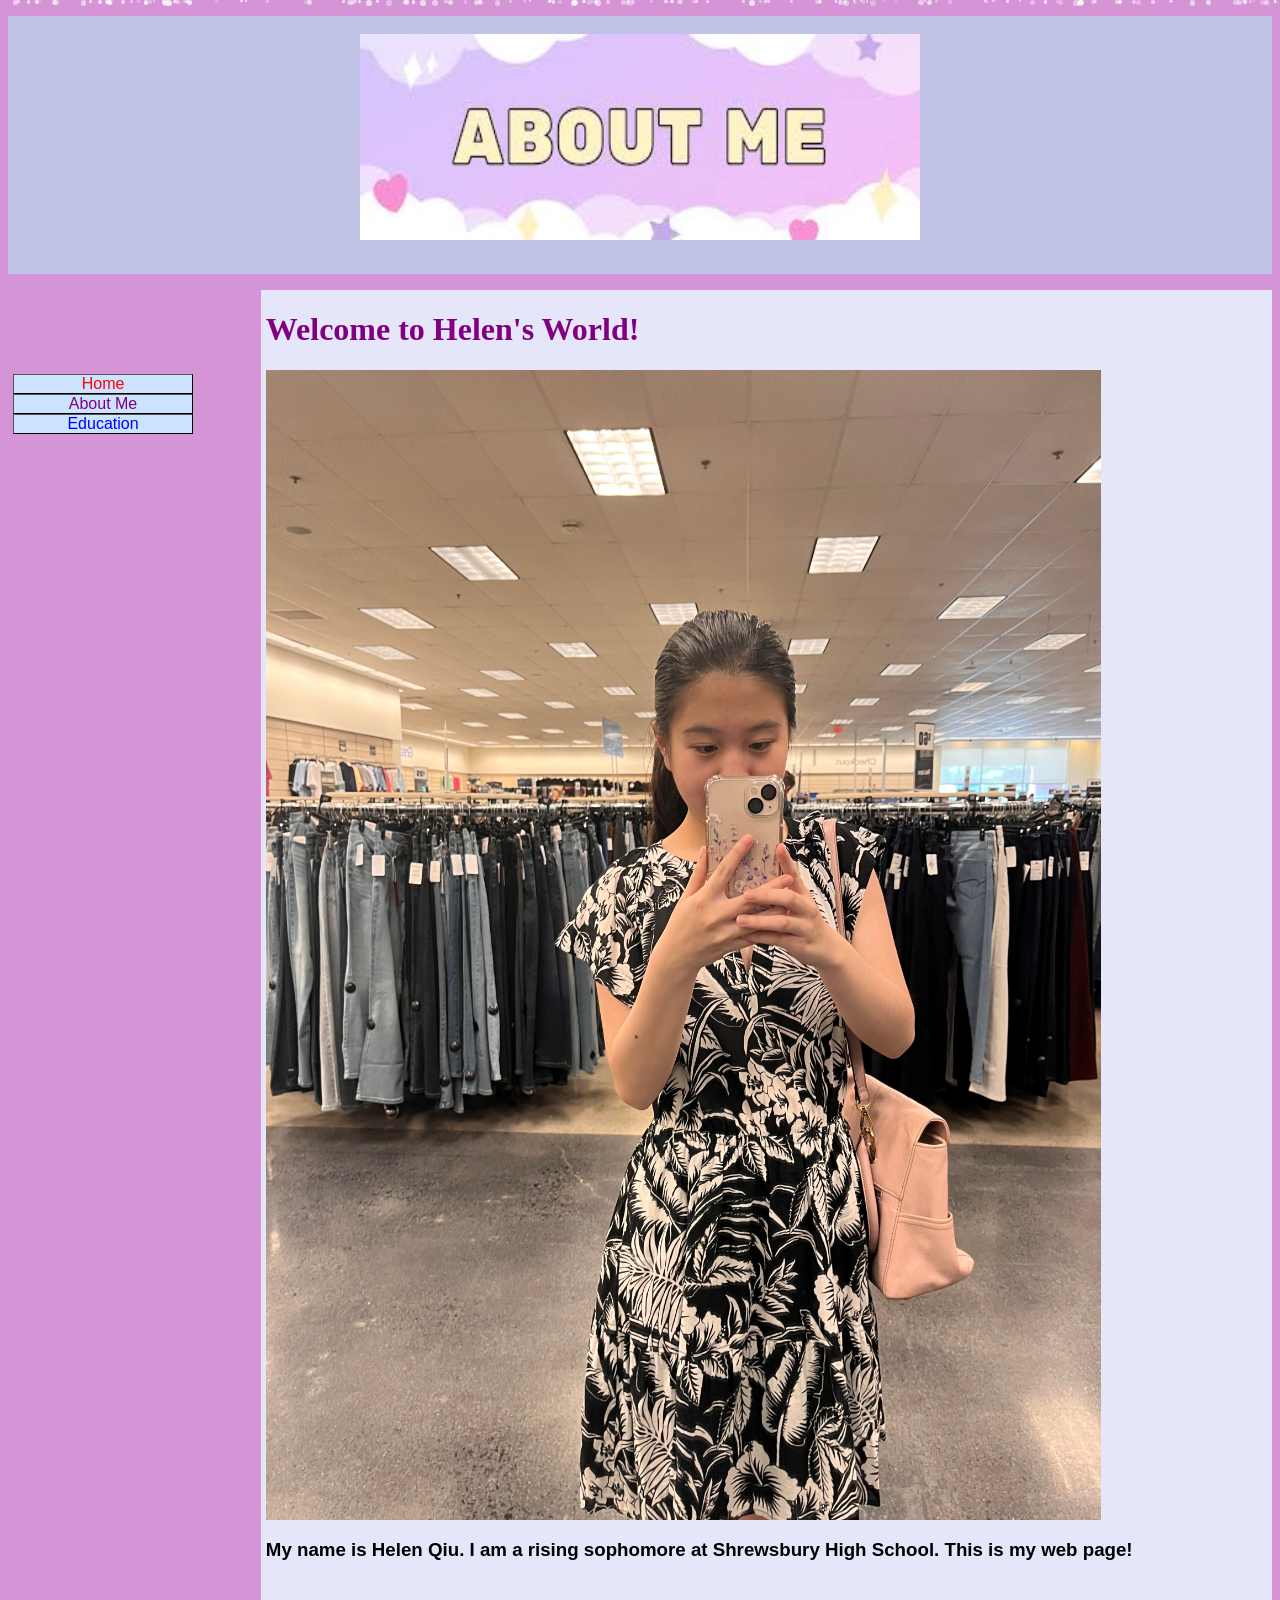
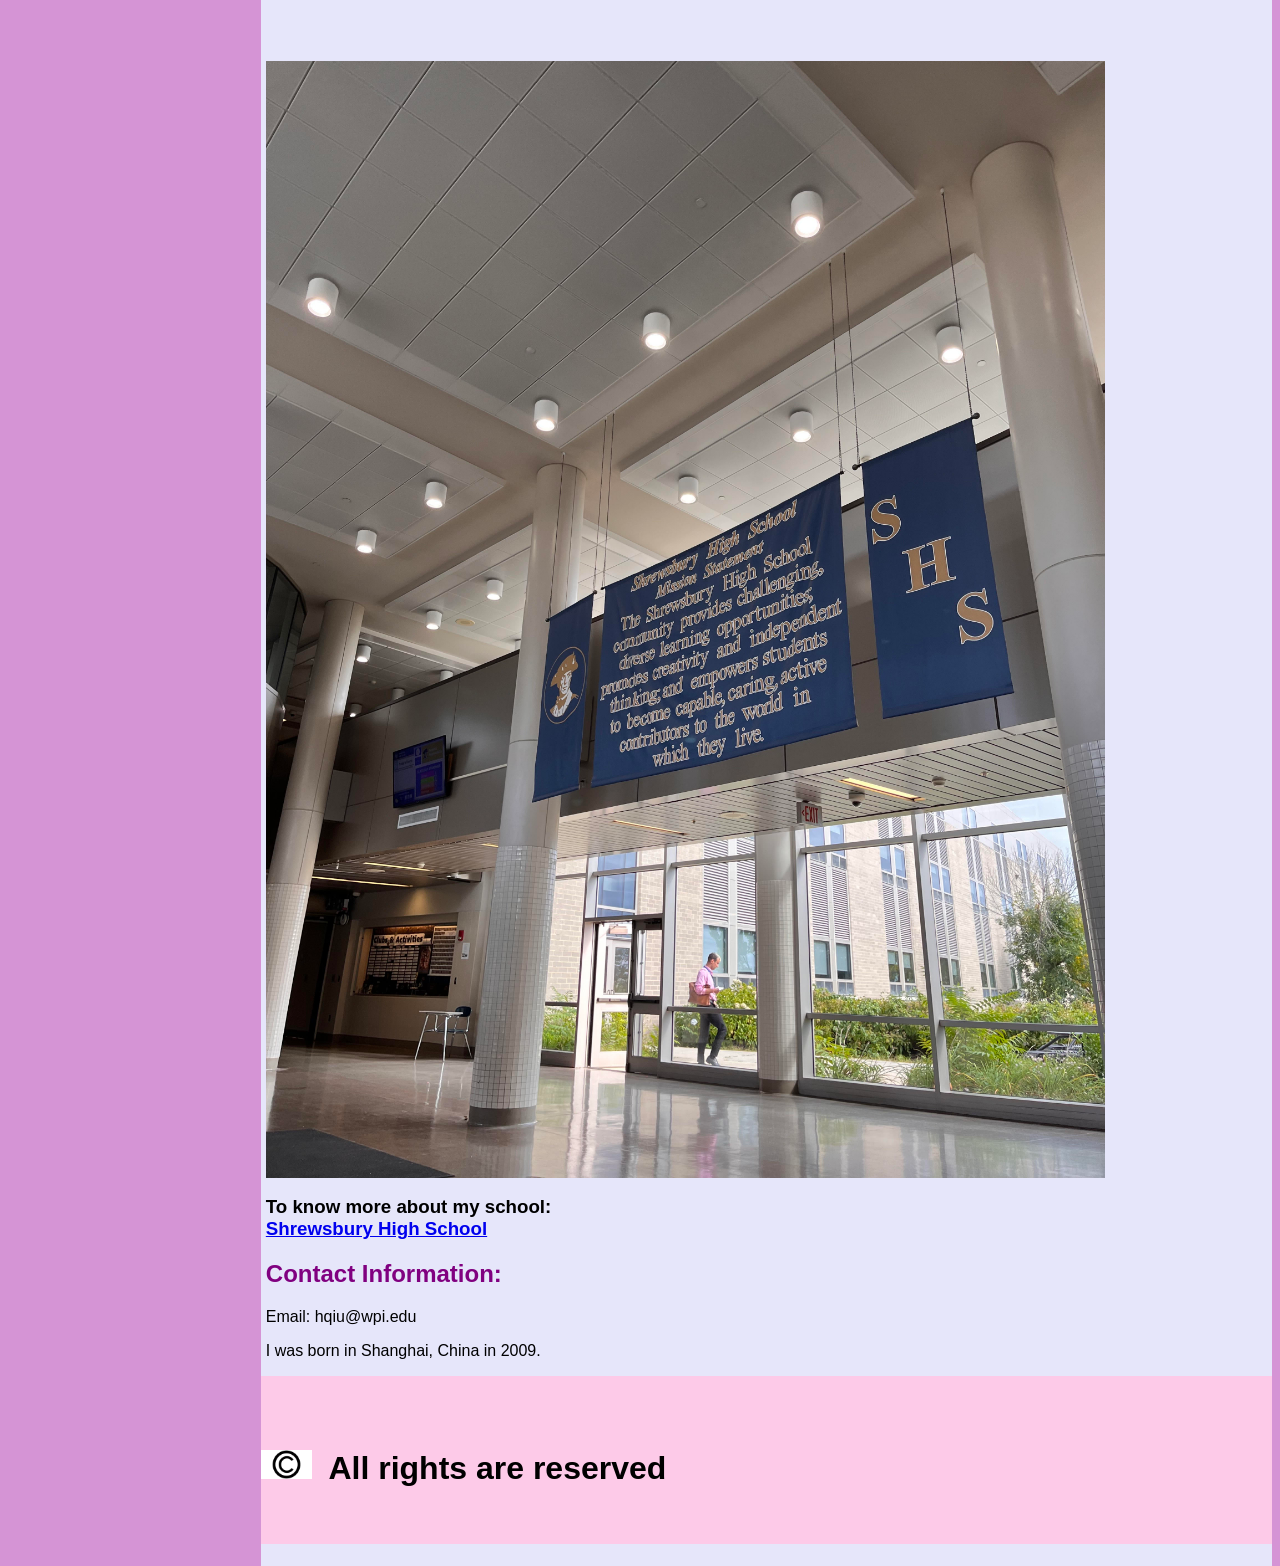
==== index.html @ feed873e "first commit" ====
<!DOCTYPE html PUBLIC "-//W3C//DTD HTML 4.01 Transitional//EN" "http://www.w3.org/TR/html4/loose.dtd">
<html lang="en">
  <head>
    <meta http-equiv="content-type" content="text/html; charset=UTF-8">
    <title>Helen Qiu's Web Page</title>
    <meta http-equiv="Content-Style-Type" content="text/css">
    <meta name="generator" content="thesitewizard.com's Layout Wizard 4.0.0">
    <meta name="viewport" content="width=device-width, initial-scale=1">
    <link rel="stylesheet" type="text/css" media="all" href="styles.css">
    <link rel="stylesheet" type="text/css" href="tswnavbar.css">
    <style>
      body, #tswsidecol {
        transition: background-color 1s ease-in-out;
      }

      /* Snowfall styles */
      #snow-container {
        position: fixed;
        top: 0;
        left: 0;
        width: 100%;
        height: 100%;
        pointer-events: none;
        z-index: 9999;
        overflow: hidden;
      }

      .snowflake {
        position: absolute;
        background-color: white;
        border-radius: 50%;
        animation: fall linear infinite;
      }

      @keyframes fall {
        0% { transform: translateY(-10vh); }
        100% { transform: translateY(110vh) translateX(var(--drift, 0)); }
      }
    </style>
  </head>
  <body style="background:#D594D5">
    <div id="tswcontainer">
      <div id="tswheader" style="background: #C1C3E6">
        <p><br>
          <img src="images/All%20About%20Me.jpg" alt="Logo" title="All About Me"

            style="width: 560px; height: 206px; display: block; margin: auto;">
        </p>
        <p>&nbsp;</p>
        <div id="tswcontent" {="" style="background: #E6E6FA" }="">
          <div id="tswcontproper">
            <h1 style="color: purple; font-family: Times New Roman;">Welcome to
              Helen's World!</h1>
            <img src="images/Helen.jpg" alt="My Photo" title="Helen" style="width: 835px; height: 1150px;">
            <h3>My name is Helen Qiu. I am a rising sophomore at Shrewsbury High
              School. This is my web page! <br>
              <p></p>
              <p><br>
              </p>
              <p><br>
              </p>
              <img src="images/Shrewsbury%20High%20School.jpg" alt="Shrewsbury High School"

                title="Amazing School" style="width: 839px; height: 1117px;">
              <p>To know more about my school: <br>
                <a href="https://schools.shrewsburyma.gov/high">Shrewsbury High
                  School</a> </p>
              <p> </p>
            </h3>
            <h2 style="color: purple;">Contact Information: </h2>
            <p>Email: hqiu@wpi.edu </p>
            <p> I was born in Shanghai, China in 2009.<br>
            </p>
          </div>
          <div style="clear: both;"></div>
          <div id="tswfooter" style="background: #FDCAE8">
            <p><br>
            </p>
            <p>&nbsp;&nbsp;&nbsp;&nbsp;&nbsp;&nbsp;&nbsp;&nbsp;&nbsp;&nbsp;&nbsp;&nbsp;&nbsp;&nbsp;&nbsp;&nbsp;&nbsp;&nbsp;&nbsp;&nbsp;&nbsp;&nbsp;&nbsp;
              <br> </p>
            <h1><img src="images/Copyright.png" alt="Copyright logo" title="Copyright"

                style="width: 51px; height: 29px;">&nbsp; All rights are
              reserved </h1>
            &nbsp;&nbsp;&nbsp;&nbsp;&nbsp;&nbsp;&nbsp;&nbsp;&nbsp;&nbsp; </div>
          <div style="background: #FDCAE8"><br>
            <h1></h1>
            <h1></h1>
            <h1></h1>
            <h1></h1>
            <h1></h1>
            <h1></h1>
            <h1> </h1>
          </div>
        </div>
      </div>
    </div>
    <div id="tswsidecol" style="background: #D594D5">
      <div id="tswsideproper">
        <p> </p>
        <div id="tswcssbuttons">
          <p><br>
          </p>
          <p><br>
            <ul=""> </ul=""></p>
          <li><a href="index.html" style="background: #CBE3FF; color: red;">Home</a></li>
          <li><a href="aboutme.html" style="background: #CBE3FF; color: purple;">About
              Me</a></li>
          <li><a href="education.html" style="background: #CBE3FF; color: blue;">Education</a></li>
        </div>
      </div>
    </div>
    <script>
      document.addEventListener('DOMContentLoaded', function() {
        const colors = ['#D594D5', '#C1C3E6', '#E6E6FA', '#FDCAE8', '#CBE3FF'];
        const sidecol = document.getElementById('tswsidecol');
        let colorIndex = 0;

        // Snowfall effect
        const snowContainer = document.createElement('div');
        snowContainer.id = 'snow-container';
        document.body.appendChild(snowContainer);

        const numberOfSnowflakes = 150;

        for (let i = 0; i < numberOfSnowflakes; i++) {
          const snowflake = document.createElement('div');
          snowflake.className = 'snowflake';

          const size = Math.random() * 4 + 2; // 2px to 6px
          snowflake.style.width = `${size}px`;
          snowflake.style.height = `${size}px`;

          snowflake.style.left = `${Math.random() * 100}vw`;
          snowflake.style.opacity = Math.random() * 0.5 + 0.3; // 0.3 to 0.8

          const duration = Math.random() * 10 + 8; // 8s to 18s
          snowflake.style.animationDuration = `${duration}s`;
          snowflake.style.animationDelay = `${Math.random() * -10}s`; // Start some immediately
          snowflake.style.setProperty('--drift', `${Math.random() * 20 - 10}vw`);

          snowContainer.appendChild(snowflake);
        }

        setInterval(() => {
          colorIndex = (colorIndex + 1) % colors.length;
          const newColor = colors[colorIndex];
          document.body.style.backgroundColor = newColor;
          if (sidecol) {
            sidecol.style.backgroundColor = newColor;
          }
        }, 2000); // Switch color every 2 seconds
      });
    </script>
  </body>
</html>
---- styles.css ----
/*
	styles.css
	Initial code generated by thesitewizard.com's Layout Wizard 4.0.0
*/
body {
	font-family: Arial, Helvetica, sans-serif ;
}
img {
	max-width: 100% ;
	width: auto ;
	height: auto ;
}
input, select, button, textarea {
	max-width: 100% ;
}
meter, progress, output {
	max-width: 100% ;
}
div#tswsidecol {
	float: right ;
	width: 20% ;
	color: #000 ;
	background-color: #fff ;
}
div#tswcontent {
	float: right ;
	width: 80% ;
	color: #000 ;
	background-color: #fff ;
}
@media only screen and (max-width: 629px) {
	div#tswsidecol {
		float: none ;
		width: 100% ;
	}
	div#tswcontent {
		float: none ;
		width: 100% ;
	}
}
div#tswcontproper {
	padding-left: 5px ;
	padding-right: 5px ;
}
div#tswcontainer {
	color: inherit ;
	background-color: #fff ;
}
div#tswsideproper, div#tswothersideproper {
	padding-left: 5px ;
	padding-right: 5px ;
}
div#tswheader {
	color: #000 ;
	background-color: #fff ;
}
div#tswfooter {
	color: #000 ;
	background-color: #fff ;
}
---- tswnavbar.css ----
/*
	tswnavbar.css	2.0.0
	Please use the Navigation Menu Wizard at
		https://www.thesitewizard.com/wizards/css-menu-buttons.shtml
	to generate your own customized menu buttons.
*/

#tswcssbuttons {
	width: 180px ;
	max-width: 100% ;
	text-align: center ;
}
#tswcssbuttons ul {
	margin: 0 ;
	padding: 0 ;
	list-style: none ;
}
#tswcssbuttons li {
	margin: 0 ;
	padding: 0 ;
	display: block ;
	list-style: none ;
	font-family: Arial, Helvetica, sans-serif ;
}
#tswcssbuttons li a {
	color: #000000 ;
	background-color: #ffffff ;
	border: 1px outset #000000 ;
	text-decoration: none ;
	display: block ;
}
#tswcssbuttons li a:hover {
	color: #000000 ;
	background-color: #c0c0c0 ;
}
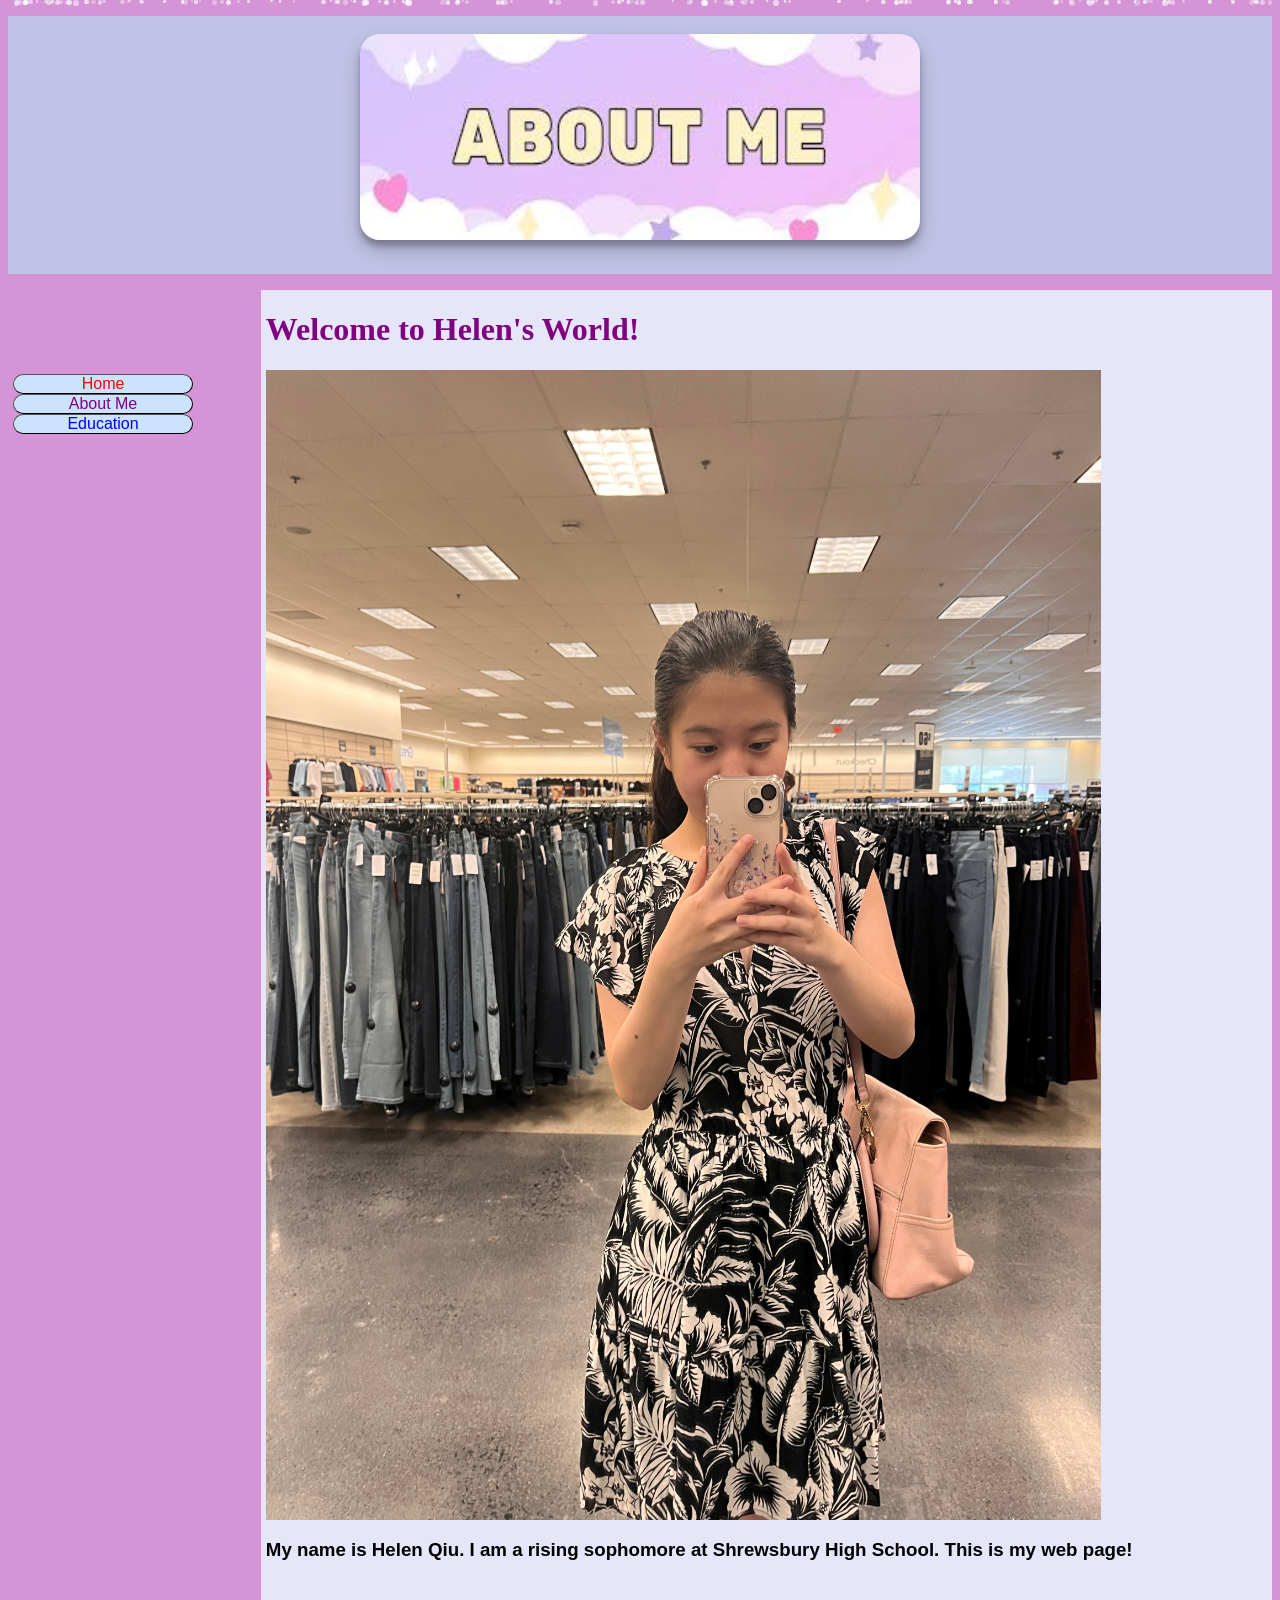
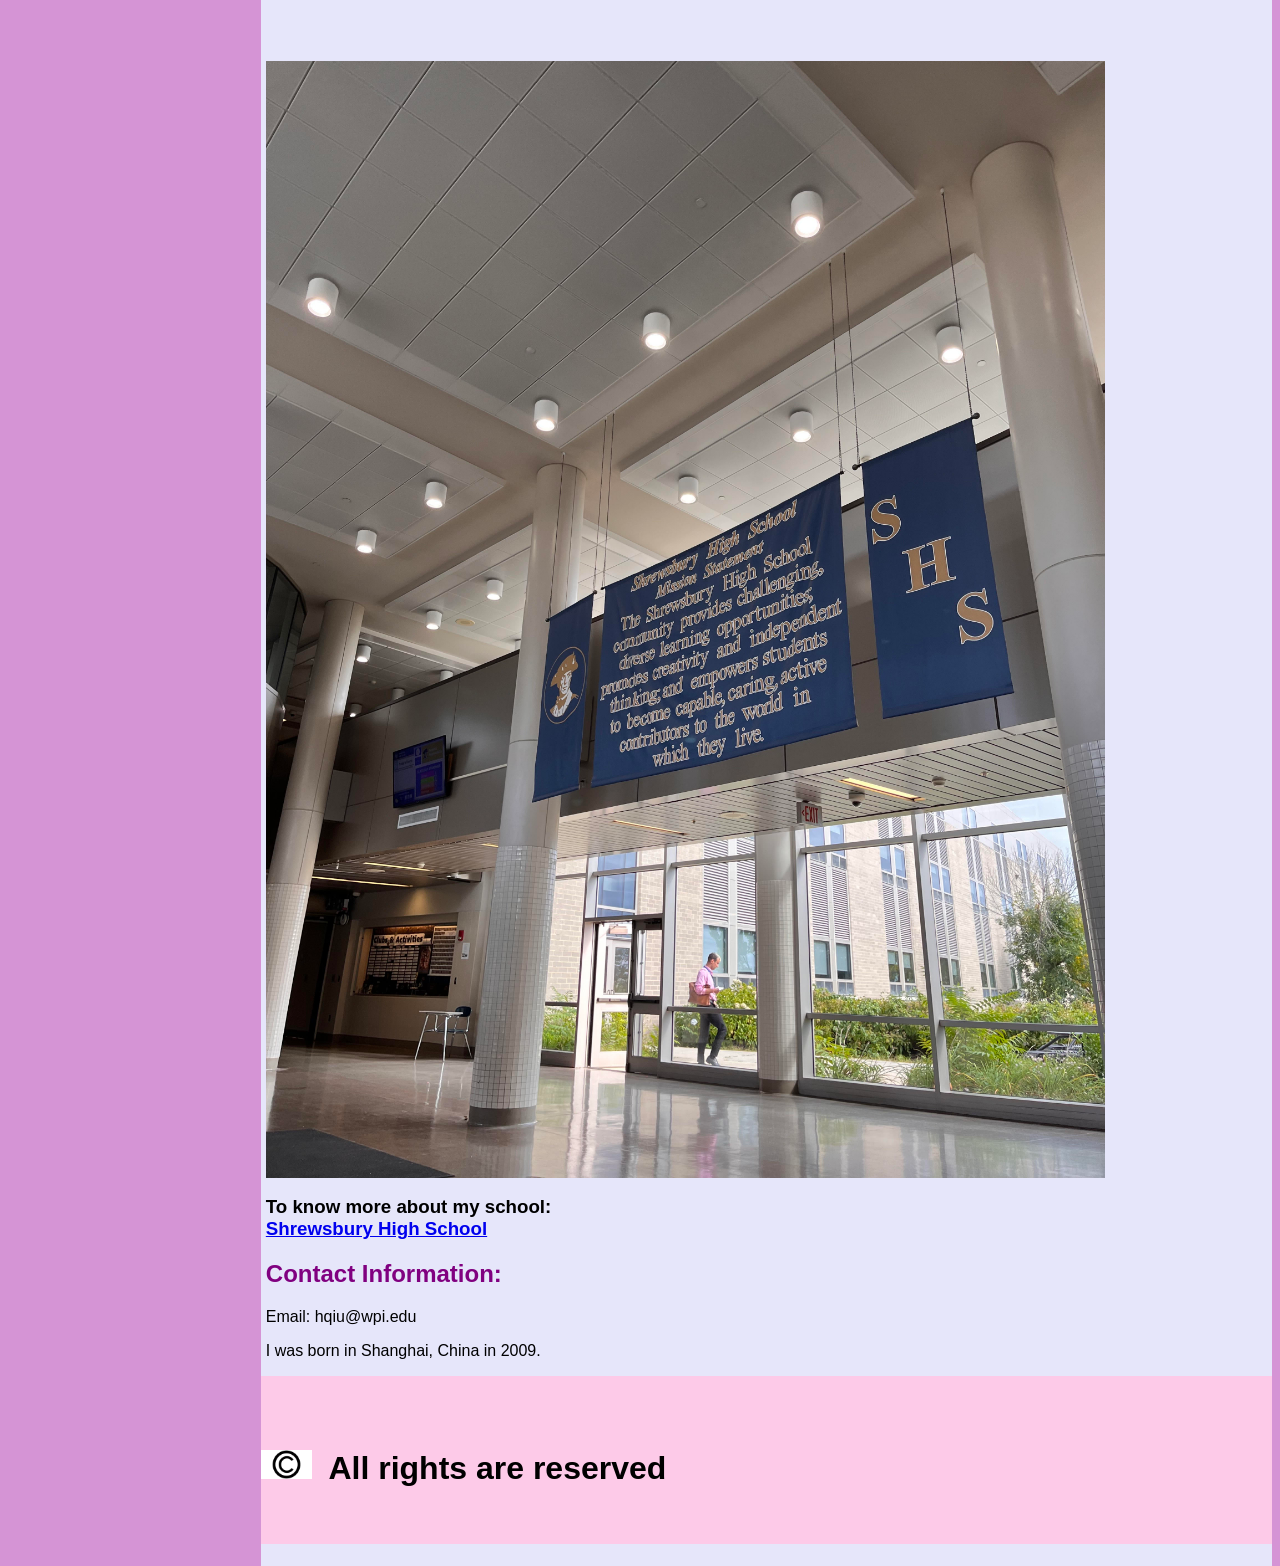
==== commit 938b13ca: "commit" ====
--- a/index.html
+++ b/index.html
@@ -36,15 +36,69 @@
         0% { transform: translateY(-10vh); }
         100% { transform: translateY(110vh) translateX(var(--drift, 0)); }
       }
+
+      /* Flower bloom container */
+      #flower-container {
+        position: fixed;
+        top: 0;
+        left: 0;
+        width: 100%;
+        height: 100%;
+        pointer-events: none; /* Allows clicks to pass through */
+        z-index: 9999; /* Ensures flowers are on top */
+        overflow: hidden; /* Hides flowers outside the viewport */
+      }
+
+      /* Flower styles */
+      .flower {
+        position: absolute;
+        background-color: var(--flower-color);
+        border-radius: 50%;
+        box-shadow: 0 0 8px var(--flower-glow-color-1), 0 0 15px var(--flower-glow-color-2), 0 0 25px var(--flower-glow-color-3);
+        animation: bloom-and-fade linear forwards;
+        user-select: none; /* Prevent text selection issues */
+      }
+
+      @keyframes bloom-and-fade {
+        0% { transform: scale(0); opacity: 0; }
+        20% { transform: scale(1); opacity: 1; } /* Fully bloomed and visible */
+        80% { opacity: 1; } /* Stay visible */
+        100% { transform: scale(1.2); opacity: 0; } /* Slightly expand and fade out */
+      }
+
+      /* Navigation button styles */
+      #tswcssbuttons li a {
+        border-radius: 15px; /* Rounded corners */
+        transition: all 0.3s ease-in-out; /* Smooth transition for hover effects */
+      }
+
+      #tswcssbuttons li a:hover {
+        box-shadow: 0 0 20px rgba(255, 255, 255, 0.9); /* White glow effect */
+        transform: scale(1.05); /* Slightly enlarge the button */
+      }
+
+      /* Logo styles */
+      #main-logo {
+        width: 560px;
+        height: 206px;
+        display: block;
+        margin: auto;
+        border-radius: 20px; /* Rounded corners for a softer look */
+        box-shadow: 0 10px 20px rgba(0, 0, 0, 0.2), 0 6px 6px rgba(0, 0, 0, 0.25); /* A nice shadow for depth */
+        transition: transform 0.3s ease-in-out, box-shadow 0.3s ease-in-out; /* Smooth transitions */
+      }
+
+      #main-logo:hover {
+        transform: scale(1.03) translateY(-5px); /* Grow and lift on hover */
+        box-shadow: 0 15px 30px rgba(0, 0, 0, 0.3), 0 10px 10px rgba(0, 0, 0, 0.3); /* A more pronounced shadow on hover */
+      }
     </style>
   </head>
   <body style="background:#D594D5">
     <div id="tswcontainer">
       <div id="tswheader" style="background: #C1C3E6">
         <p><br>
-          <img src="images/All%20About%20Me.jpg" alt="Logo" title="All About Me"
-
-            style="width: 560px; height: 206px; display: block; margin: auto;">
+          <img src="images/All%20About%20Me.jpg" alt="Logo" title="All About Me" id="main-logo">
         </p>
         <p>&nbsp;</p>
         <div id="tswcontent" {="" style="background: #E6E6FA" }="">
@@ -142,6 +196,57 @@
           snowContainer.appendChild(snowflake);
         }
 
+        // Flower bloom effect
+        const flowerContainer = document.createElement('div');
+        flowerContainer.id = 'flower-container';
+        document.body.appendChild(flowerContainer);
+
+        const flowerColors = [
+          { main: '#FFC0CB', glows: ['#FF69B4', '#FF1493', '#FFC0CB'] }, // Pink
+          { main: '#DA70D6', glows: ['#BA55D3', '#9932CC', '#DA70D6'] }, // Orchid/Purple
+          { main: '#90EE90', glows: ['#3CB371', '#2E8B57', '#90EE90'] }, // Light Green
+          { main: '#ADD8E6', glows: ['#87CEEB', '#4682B4', '#ADD8E6'] }, // Light Blue
+          { main: '#FFFF00', glows: ['#FFD700', '#FFA500', '#FFFF00'] }  // Yellow/Gold
+        ];
+
+        function createFlower() {
+          const flower = document.createElement('div');
+          flower.className = 'flower';
+
+          const selectedPalette = flowerColors[Math.floor(Math.random() * flowerColors.length)];
+          flower.style.setProperty('--flower-color', selectedPalette.main);
+          flower.style.setProperty('--flower-glow-color-1', selectedPalette.glows[0]);
+          flower.style.setProperty('--flower-glow-color-2', selectedPalette.glows[1]);
+          flower.style.setProperty('--flower-glow-color-3', selectedPalette.glows[2]);
+
+          const size = Math.random() * 20 + 10; // 10px to 30px for flower size
+          flower.style.width = `${size}px`;
+          flower.style.height = `${size}px`;
+
+          flower.style.left = `${Math.random() * 100}vw`;
+          flower.style.top = `${Math.random() * 100}vh`;
+
+          const duration = Math.random() * 5 + 3; // 3s to 8s for bloom animation
+          flower.style.animationDuration = `${duration}s`;
+
+          flowerContainer.appendChild(flower);
+
+          // Remove flower after animation finishes to clean up DOM
+          setTimeout(() => {
+            flower.remove();
+          }, duration * 1000);
+        }
+
+        // Function to continuously create flowers
+        function launchFlowerBloom() {
+            createFlower();
+            // Create a new flower every 0.5 to 1.5 seconds
+            setTimeout(launchFlowerBloom, Math.random() * 1000 + 500);
+        }
+
+        // Start the flower show
+        launchFlowerBloom();
+
         setInterval(() => {
           colorIndex = (colorIndex + 1) % colors.length;
           const newColor = colors[colorIndex];
